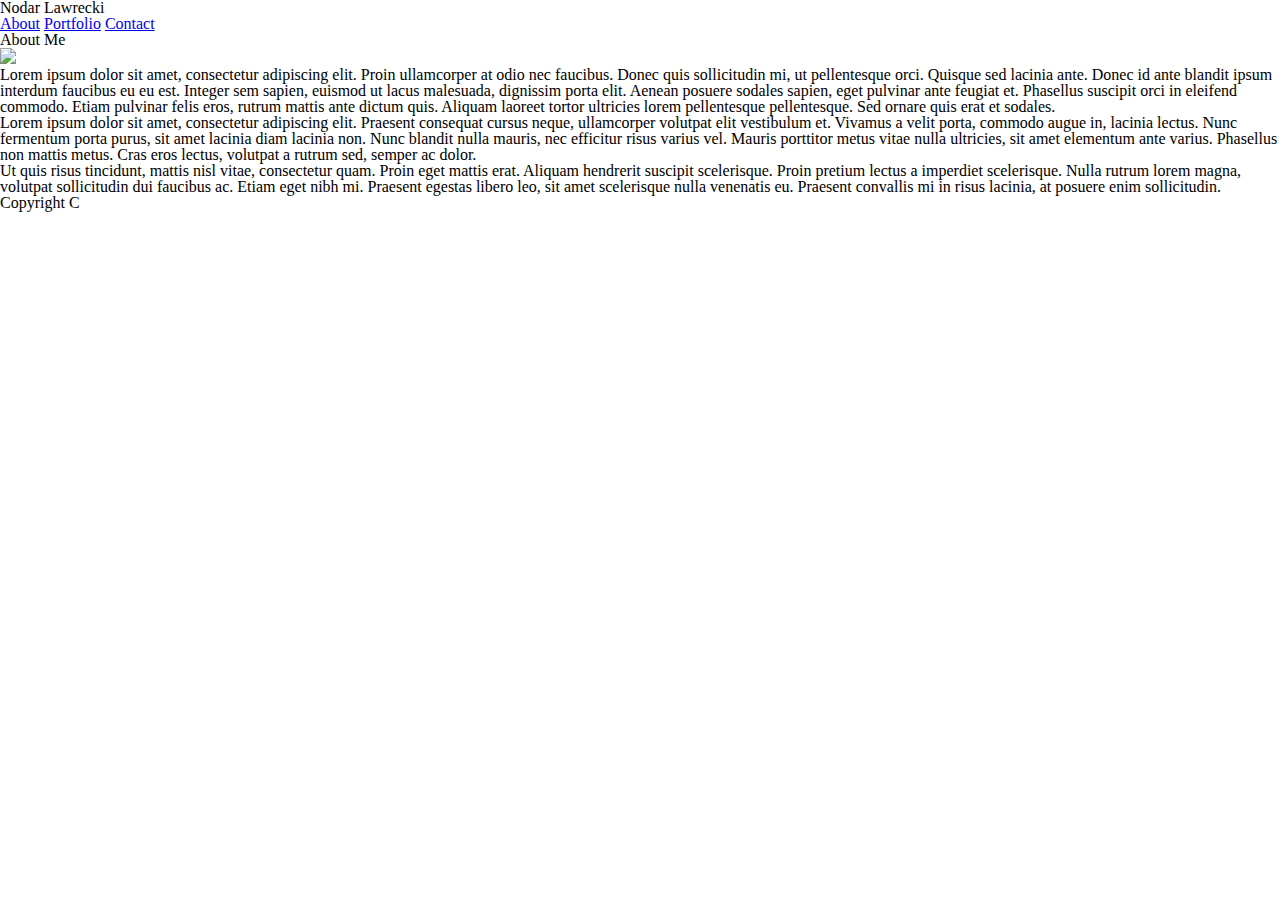
==== index.html @ bdd46b93 "add reset css to reset.css add reset.css href portfolio.html index.html contact.html" ====
<!DOCTYPE html>
<html>
<head>
    <meta charset="utf-8" />
    <meta http-equiv="X-UA-Compatible" content="IE=edge">
    <title>Page Title</title>
    <meta name="viewport" content="width=device-width, initial-scale=1">
    <link rel="stylesheet" type="text/css" media="screen" href="assets\css\reset.css" />
    <script src="main.js"></script>
</head>
<body>
    <div>
        <header>
            <div>
                <h1>
                    Nodar Lawrecki
                </h1>
            </div>
            <div>
                <a href="#">About</a>
                <a href="#">Portfolio</a>
                <a href="#">Contact</a>
            </div>
        </header>

        <div>
            <h2>
                About Me
            </h2>
        </div>
        <div>
            <img src="https://encrypted-tbn0.gstatic.com/images?q=tbn:ANd9GcS7rSLnX904flqsD9xkelBXzC_kZJFRm4zKmfRpnNxZYWJh4fmg" width="201 px" width="151px">
        </div>
        <div>
            <p>
                    Lorem ipsum dolor sit amet, consectetur adipiscing elit. Proin ullamcorper at odio nec faucibus. Donec quis sollicitudin mi, ut pellentesque orci. Quisque sed lacinia ante. Donec id ante blandit ipsum interdum faucibus eu eu est. Integer sem sapien, euismod ut lacus malesuada, dignissim porta elit. Aenean posuere sodales sapien, eget pulvinar ante feugiat et. Phasellus suscipit orci in eleifend commodo. Etiam pulvinar felis eros, rutrum mattis ante dictum quis. Aliquam laoreet tortor ultricies lorem pellentesque pellentesque. Sed ornare quis erat et sodales.

            </p>
            <p>
                    Lorem ipsum dolor sit amet, consectetur adipiscing elit. Praesent consequat cursus neque, ullamcorper volutpat elit vestibulum et. Vivamus a velit porta, commodo augue in, lacinia lectus. Nunc fermentum porta purus, sit amet lacinia diam lacinia non. Nunc blandit nulla mauris, nec efficitur risus varius vel. Mauris porttitor metus vitae nulla ultricies, sit amet elementum ante varius. Phasellus non mattis metus. Cras eros lectus, volutpat a rutrum sed, semper ac dolor.

            </p>
            <p>
                    Ut quis risus tincidunt, mattis nisl vitae, consectetur quam. Proin eget mattis erat. Aliquam hendrerit suscipit scelerisque. Proin pretium lectus a imperdiet scelerisque. Nulla rutrum lorem magna, volutpat sollicitudin dui faucibus ac. Etiam eget nibh mi. Praesent egestas libero leo, sit amet scelerisque nulla venenatis eu. Praesent convallis mi in risus lacinia, at posuere enim sollicitudin.
                    
            </p>
        </div>
        <div>

        </div>
        <footer>
            <h3>Copyright C</h3>
        </footer>










    </div>
    
</body>
</html>
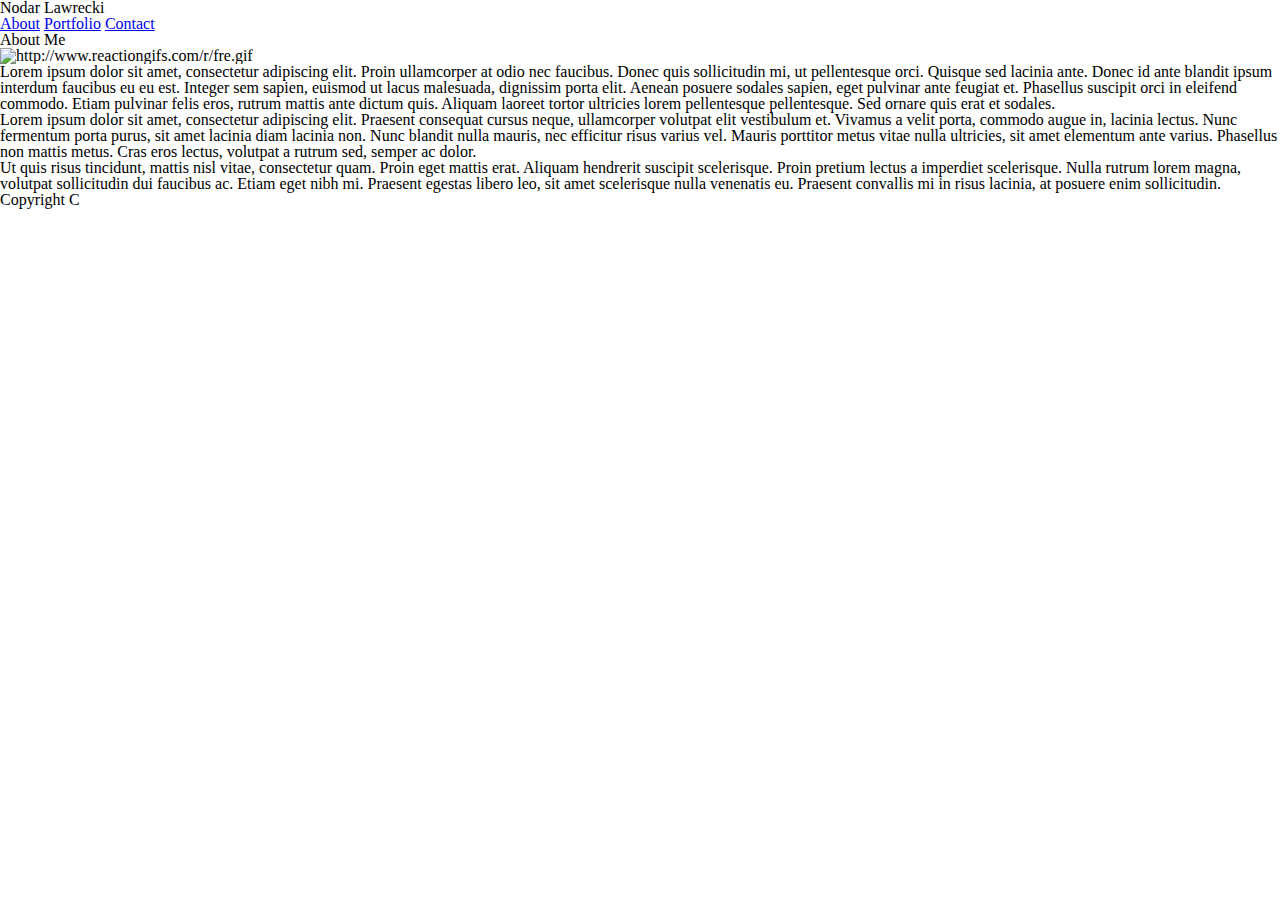
==== commit 58b5abe4: "validate html index.html portfolio.html contact.html" ====
--- a/index.html
+++ b/index.html
@@ -1,11 +1,11 @@
 <!DOCTYPE html>
-<html>
+<html lang="en">
 <head>
     <meta charset="utf-8" />
     <meta http-equiv="X-UA-Compatible" content="IE=edge">
     <title>Page Title</title>
     <meta name="viewport" content="width=device-width, initial-scale=1">
-    <link rel="stylesheet" type="text/css" media="screen" href="assets\css\reset.css" />
+    <link rel="stylesheet" type="text/css" media="screen" href="assets/css/reset.css" />
     <script src="main.js"></script>
 </head>
 <body>
@@ -29,7 +29,7 @@
             </h2>
         </div>
         <div>
-            <img src="https://encrypted-tbn0.gstatic.com/images?q=tbn:ANd9GcS7rSLnX904flqsD9xkelBXzC_kZJFRm4zKmfRpnNxZYWJh4fmg" width="201 px" width="151px">
+            <img src="https://encrypted-tbn0.gstatic.com/images?q=tbn:ANd9GcS7rSLnX904flqsD9xkelBXzC_kZJFRm4zKmfRpnNxZYWJh4fmg" alt="http://www.reactiongifs.com/r/fre.gif" width="201" height="151">
         </div>
         <div>
             <p>
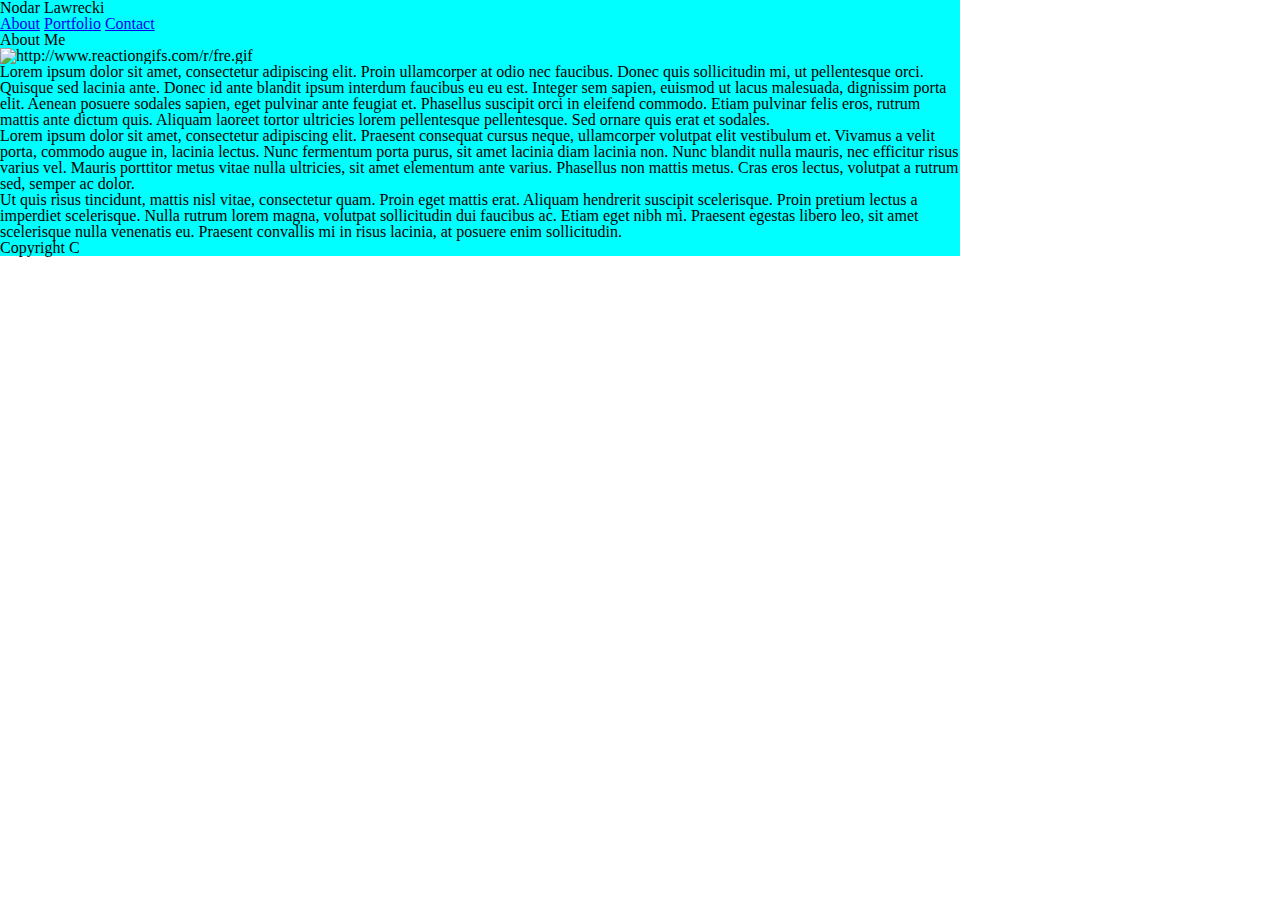
==== commit 9c5cd57d: "Add css classes to html index.html portfolio.html contact.html" ====
--- a/index.html
+++ b/index.html
@@ -6,30 +6,31 @@
     <title>Page Title</title>
     <meta name="viewport" content="width=device-width, initial-scale=1">
     <link rel="stylesheet" type="text/css" media="screen" href="assets/css/reset.css" />
+    <link rel="stylesheet" type="text/css" media="screen" href="assets/css/styles.css" />
     <script src="main.js"></script>
 </head>
 <body>
-    <div>
-        <header>
-            <div>
-                <h1>
+    <div class="contentArea">
+        <header class="pageHeader">
+            <div class="nameBox">
+                <h1 class="name">
                     Nodar Lawrecki
                 </h1>
             </div>
-            <div>
+            <div class="navBar">
                 <a href="#">About</a>
                 <a href="#">Portfolio</a>
                 <a href="#">Contact</a>
             </div>
         </header>
 
-        <div>
-            <h2>
+        <div class="contentHeader">
+            <h2 class="title">
                 About Me
             </h2>
         </div>
-        <div>
-            <img src="https://encrypted-tbn0.gstatic.com/images?q=tbn:ANd9GcS7rSLnX904flqsD9xkelBXzC_kZJFRm4zKmfRpnNxZYWJh4fmg" alt="http://www.reactiongifs.com/r/fre.gif" width="201" height="151">
+        <div class="mainImage">
+            <img id="my_pic" src="https://encrypted-tbn0.gstatic.com/images?q=tbn:ANd9GcS7rSLnX904flqsD9xkelBXzC_kZJFRm4zKmfRpnNxZYWJh4fmg" alt="http://www.reactiongifs.com/r/fre.gif" width="201" height="151">
         </div>
         <div>
             <p>
@@ -48,8 +49,8 @@
         <div>
 
         </div>
-        <footer>
-            <h3>Copyright C</h3>
+        <footer class="pageFooter">
+            <h3 class="copyRight">Copyright C</h3>
         </footer>
 
 
--- a/assets/css/styles.css
+++ b/assets/css/styles.css
@@ -0,0 +1,5 @@
+.contentArea {
+
+    width: 960px;
+    background-color: aqua;
+}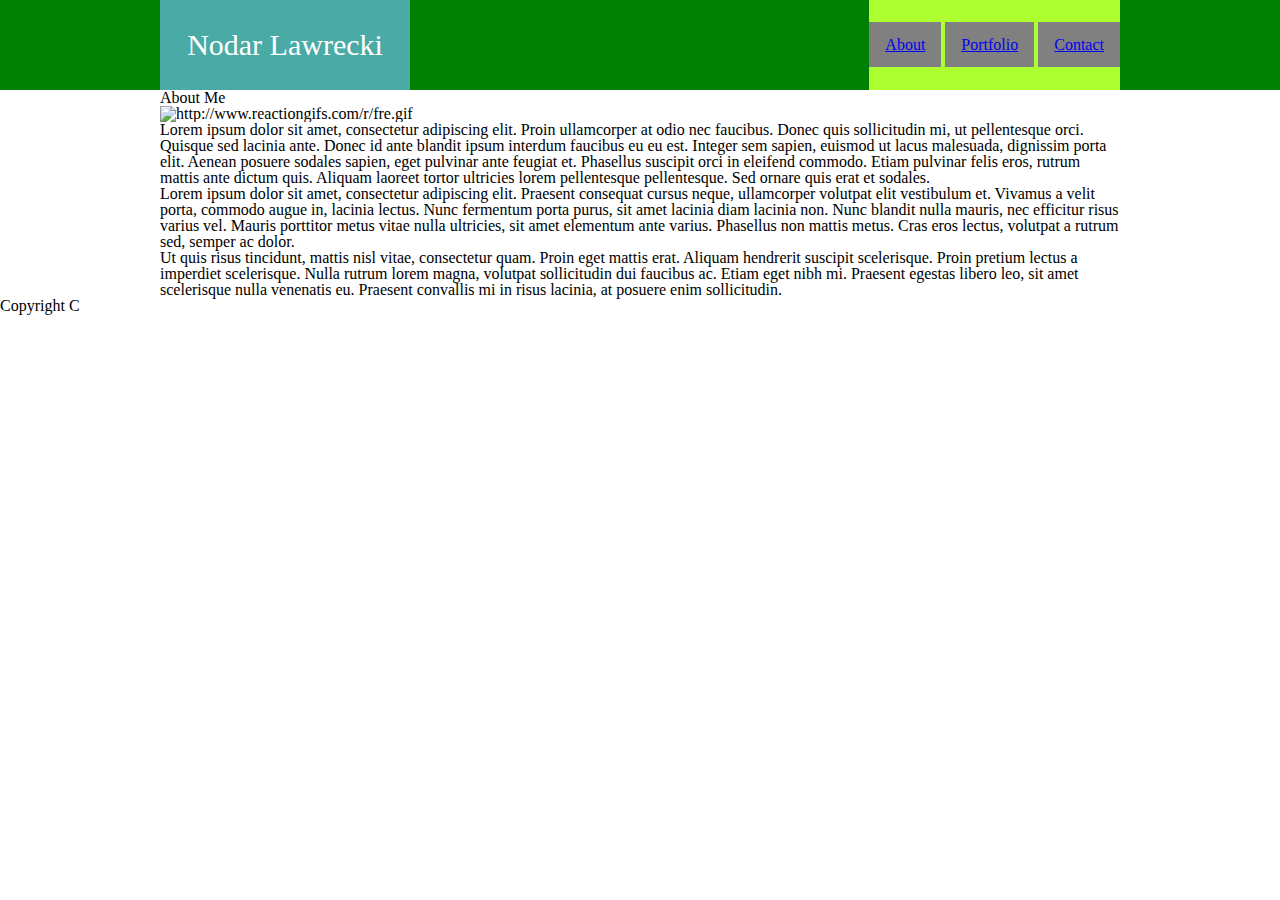
==== commit 87fb7d16: "css code" ====
--- a/index.html
+++ b/index.html
@@ -10,20 +10,22 @@
     <script src="main.js"></script>
 </head>
 <body>
-    <div class="contentArea">
+    <div >
         <header class="pageHeader">
-            <div class="nameBox">
+           <div class="contentArea">
+            <div class="nameBox" >
                 <h1 class="name">
                     Nodar Lawrecki
                 </h1>
             </div>
             <div class="navBar">
-                <a href="#">About</a>
-                <a href="#">Portfolio</a>
-                <a href="#">Contact</a>
+                <a class="link" class="active"  href="#">About</a>
+                <a class="link" href="#">Portfolio</a>
+                <a class="link" href="#">Contact</a>
+            </div>
             </div>
         </header>
-
+<div class="contentArea">
         <div class="contentHeader">
             <h2 class="title">
                 About Me
@@ -46,7 +48,7 @@
                     
             </p>
         </div>
-        <div>
+        
 
         </div>
         <footer class="pageFooter">
--- a/assets/css/styles.css
+++ b/assets/css/styles.css
@@ -1,5 +1,62 @@
 .contentArea {
 
-    width: 960px;
-    background-color: aqua;
-}+    max-width: 960px;
+    position: relative;
+    margin: auto;
+    clear: both;
+   
+    
+}
+.pageHeader{
+    margin: auto;
+    width: 100%;
+    height: 90px;
+    background-color: green;
+
+
+}
+.nameBox {
+    display:block;
+    background-color: #4aaaa5;
+    float: left;
+    width: 250px;
+    height: 90px;
+}
+
+.name {
+    font-family: 'Times New Roman','Georgia', Times, serif;
+    font-size: 30px;
+    color: white;
+    text-align: center;
+    vertical-align: middle;
+    line-height: 90px;  
+    
+}
+
+.navBar {
+    background-color: greenyellow;
+    float: right;
+    height: 90px;
+    list-style-type: none;
+    margin: 0;
+    padding: 0;
+    overflow: hidden;
+}
+
+.link {
+    display: inline;
+    background-color: gray;
+    padding: 14px 16px;
+    text-align: center;
+    vertical-align: middle;
+    line-height: 90px; 
+}
+
+.link:hover {
+    background-color: #4aaaa5;
+
+}
+
+.active { 
+    background-color: #4aaaa5;
+}
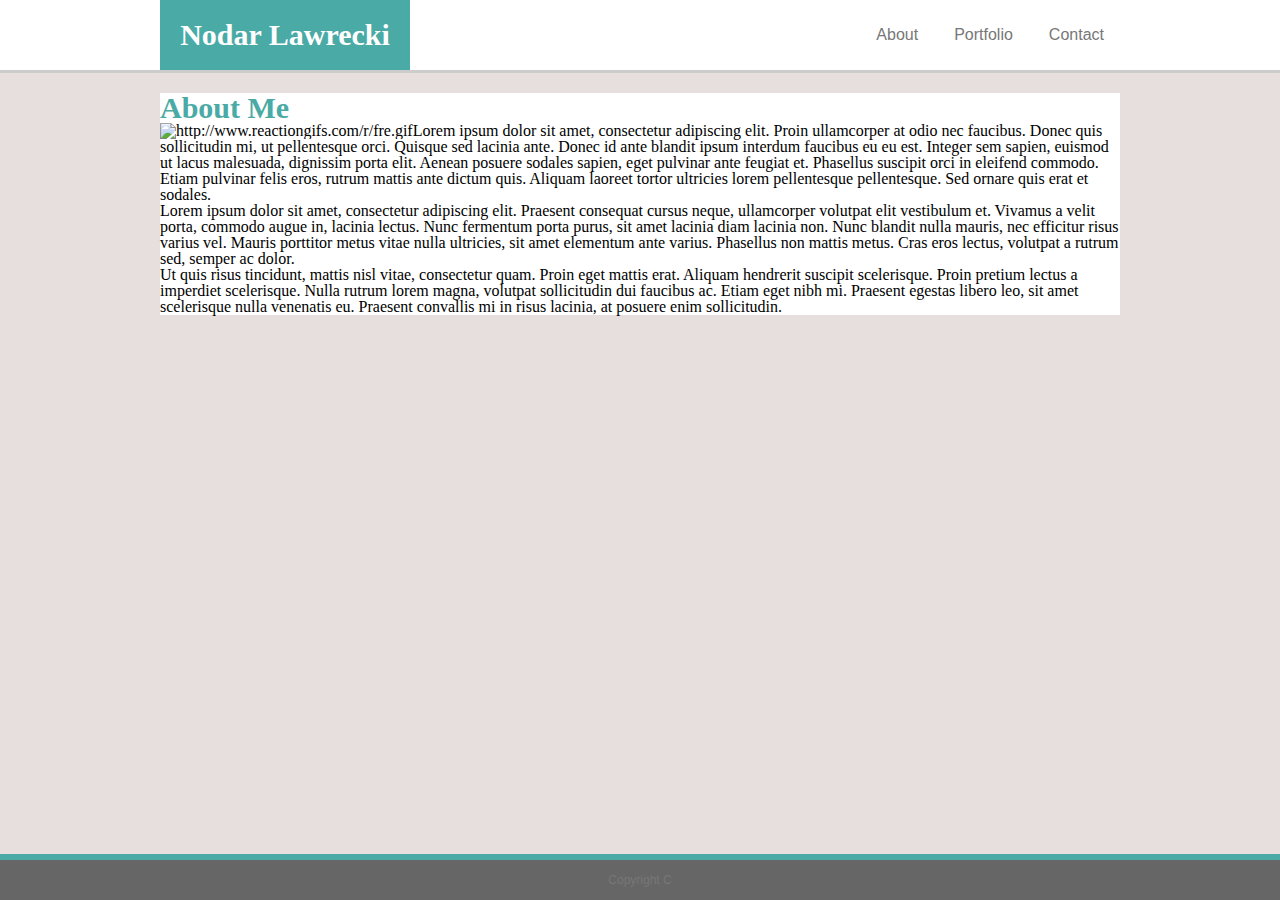
==== commit afbbdea8: "css for index.html" ====
--- a/index.html
+++ b/index.html
@@ -26,6 +26,7 @@
             </div>
         </header>
 <div class="contentArea">
+    <div class="contentBox">
         <div class="contentHeader">
             <h2 class="title">
                 About Me
@@ -51,6 +52,7 @@
         
 
         </div>
+    </div>
         <footer class="pageFooter">
             <h3 class="copyRight">Copyright C</h3>
         </footer>
--- a/assets/css/styles.css
+++ b/assets/css/styles.css
@@ -1,3 +1,7 @@
+body {
+    background-color: rgb(231, 222, 222);
+}
+
 .contentArea {
 
     max-width: 960px;
@@ -10,8 +14,11 @@
 .pageHeader{
     margin: auto;
     width: 100%;
-    height: 90px;
-    background-color: green;
+    border-bottom: 3px solid #cccccc; 
+    height: 70px;
+    background-color: white;
+    
+   
 
 
 }
@@ -20,23 +27,24 @@
     background-color: #4aaaa5;
     float: left;
     width: 250px;
-    height: 90px;
+    height: 70px;
 }
 
 .name {
     font-family: 'Times New Roman','Georgia', Times, serif;
     font-size: 30px;
     color: white;
+    font-weight: bold;
     text-align: center;
     vertical-align: middle;
-    line-height: 90px;  
+    line-height: 70px;  
     
 }
 
 .navBar {
-    background-color: greenyellow;
+
     float: right;
-    height: 90px;
+    height: 70px;
     list-style-type: none;
     margin: 0;
     padding: 0;
@@ -45,11 +53,14 @@
 
 .link {
     display: inline;
-    background-color: gray;
     padding: 14px 16px;
     text-align: center;
     vertical-align: middle;
-    line-height: 90px; 
+    line-height: 70px; 
+    color: #777777;
+    font-family: 'Arial', 'Helvetica Neue', Helvetica, sans-serif;
+    font-size: 16px;
+    text-decoration: none;
 }
 
 .link:hover {
@@ -60,3 +71,42 @@
 .active { 
     background-color: #4aaaa5;
 }
+
+.pageFooter {
+    margin: auto;
+    width: 100%;
+    border-top: 6px solid #4aaaa5; 
+    height: 40px;
+    background-color: #666666;
+    position: fixed;
+    bottom: 0px;
+
+}
+
+.copyRight {
+    text-align: center;
+    vertical-align: middle;
+    line-height: 40px;
+    font-family: 'Arial', 'Helvetica Neue', Helvetica, sans-serif;
+    font-size: 12px;
+    color: #777777;
+}
+
+.contentBox {
+    position: relative;
+
+    width: 100%;
+    height: 100%;
+    background-color: white;
+    top: 20px;
+}
+
+.contentHeader {
+    font-family: 'Times New Roman','Georgia', Times, serif;
+    font-size: 30px;
+    color: #4aaaa5;
+    font-weight: bold;
+}
+.mainImage {
+    float: left;
+}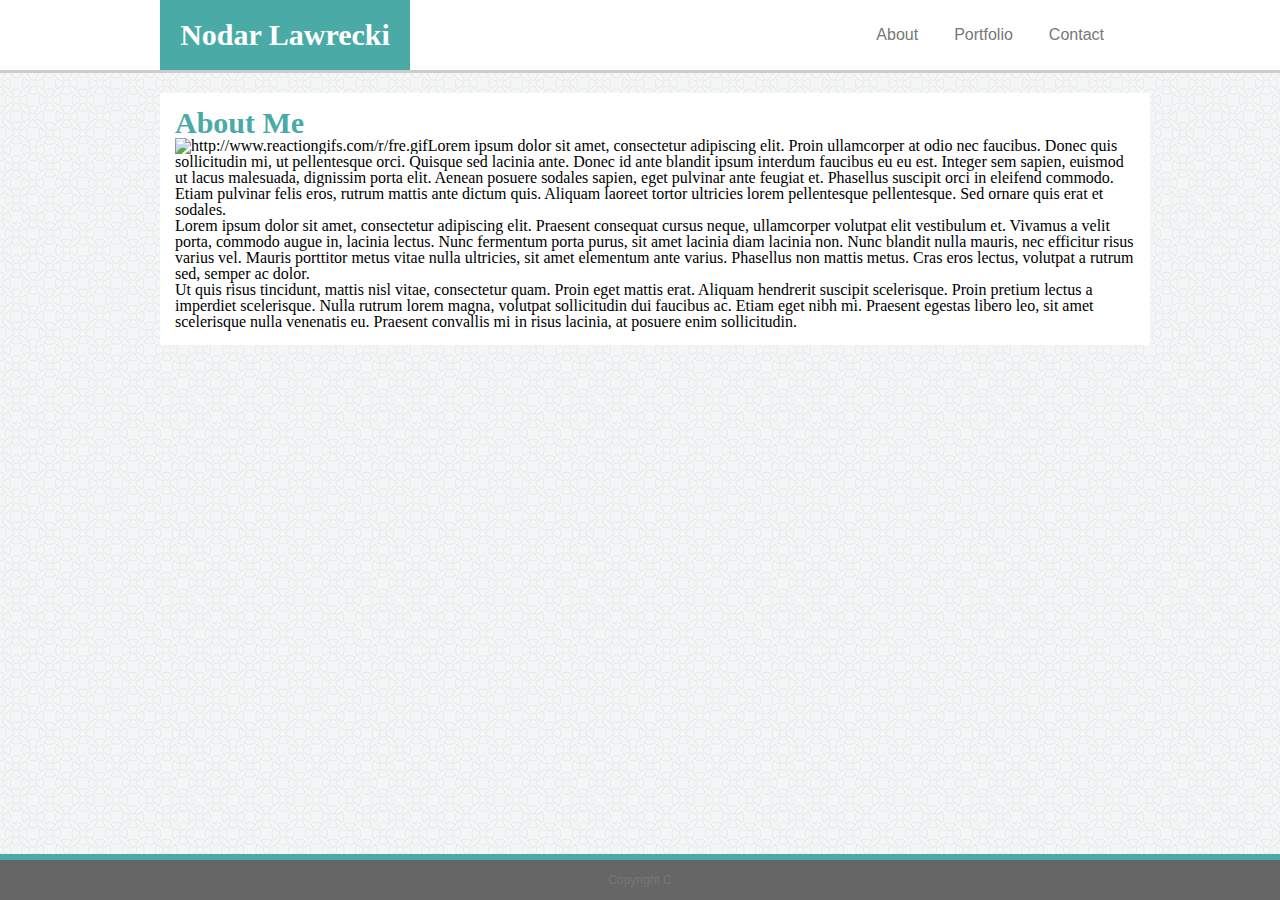
==== commit af2bc7ef: "fixed minor issues" ====
--- a/index.html
+++ b/index.html
@@ -19,9 +19,9 @@
                 </h1>
             </div>
             <div class="navBar">
-                <a class="link" class="active"  href="#">About</a>
-                <a class="link" href="#">Portfolio</a>
-                <a class="link" href="#">Contact</a>
+                <a class="link" class="active"  href="index.html">About</a>
+                <a class="link" href="portfolio.html">Portfolio</a>
+                <a class="link" href="contact.html">Contact</a>
             </div>
             </div>
         </header>
--- a/assets/css/styles.css
+++ b/assets/css/styles.css
@@ -1,5 +1,5 @@
 body {
-    background-color: rgb(231, 222, 222);
+    background-image: url('circles-light.png');
 }
 
 .contentArea {
@@ -49,6 +49,7 @@
     margin: 0;
     padding: 0;
     overflow: hidden;
+    
 }
 
 .link {
@@ -65,11 +66,15 @@
 
 .link:hover {
     background-color: #4aaaa5;
+    color: #777777;
+    text-decoration: none;
 
 }
 
 .active { 
     background-color: #4aaaa5;
+    color: #777777;
+    text-decoration: none;
 }
 
 .pageFooter {
@@ -99,6 +104,7 @@
     height: 100%;
     background-color: white;
     top: 20px;
+    padding: 15px;
 }
 
 .contentHeader {
@@ -109,4 +115,16 @@
 }
 .mainImage {
     float: left;
-}+}
+
+.imgBody1 {
+    position: static;
+    float: left;
+    align-content: center;
+}
+#img1 {
+    clear: both;
+    padding: 10px;
+}
+#img2 {clear: both;padding: 10px;}
+#img3 {clear: both;padding: 10px;}